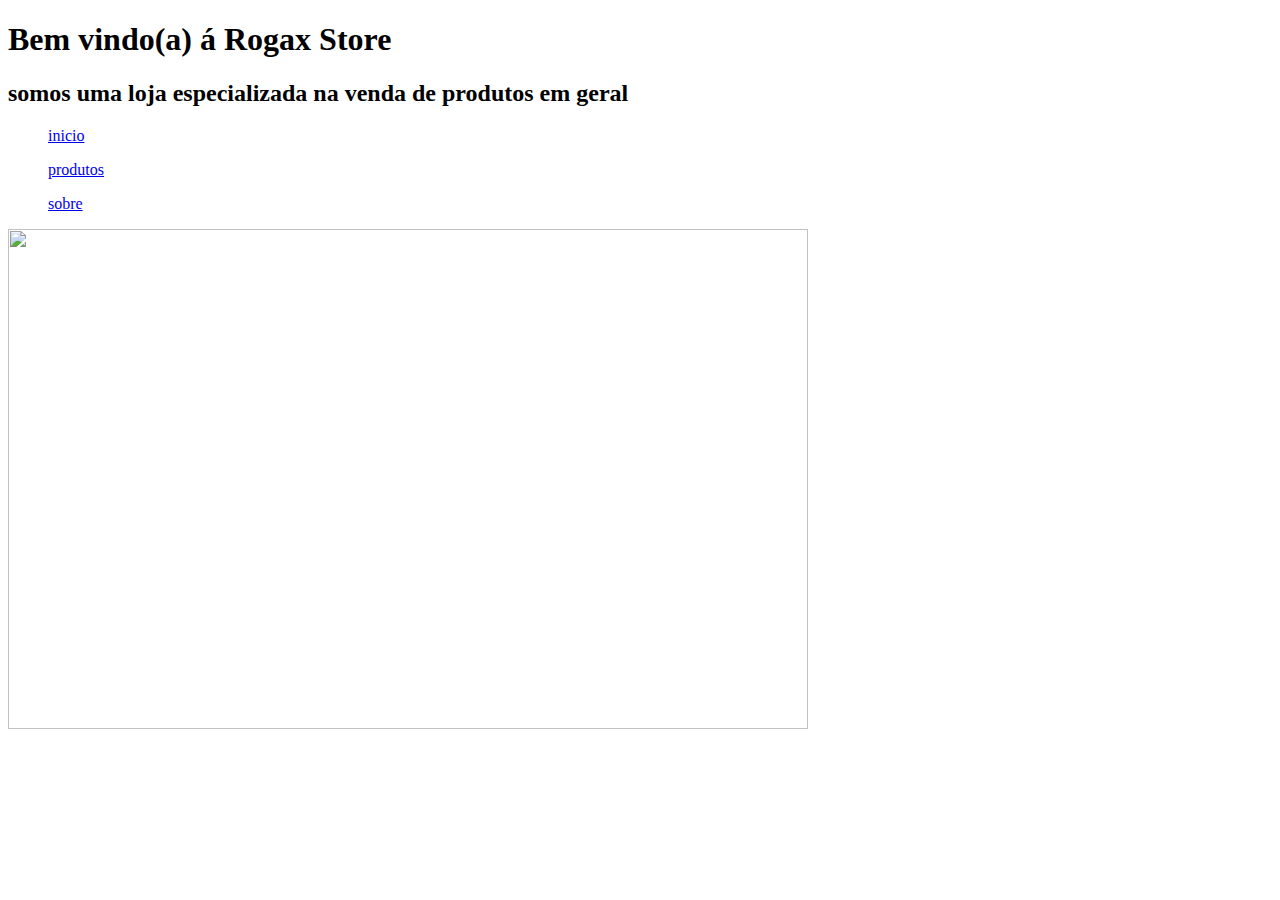
==== index.html @ 749ca3fa "primeiro site" ====
<!DOCTYPE html>
<html lang="en">
<head>
    <meta charset="UTF-8">
    <meta http-equiv="X-UA-Compatible" content="IE=edge">
    <meta name="viewport" content="width=device-width, initial-scale=1.0">
    <title>rogax store</title>
</head>
    <body>
        <header>
            <h1>Bem vindo(a) á Rogax Store </h1>
            <h2>somos  uma loja especializada na venda de produtos em geral </h2>

        </header>
        
                <nav>
                    <ul><a href="index.html">inicio</a></ul>
                    <ul><a href="produtos.html">produtos</a></ul>
                    <ul><a href="sobreLoja.html">sobre</a></ul>
                </nav>

    
     <img src="Imagens/maquina-de-vendas-leads.jpg" width="800"height="500"alt ="">
    </body>
    
</html>
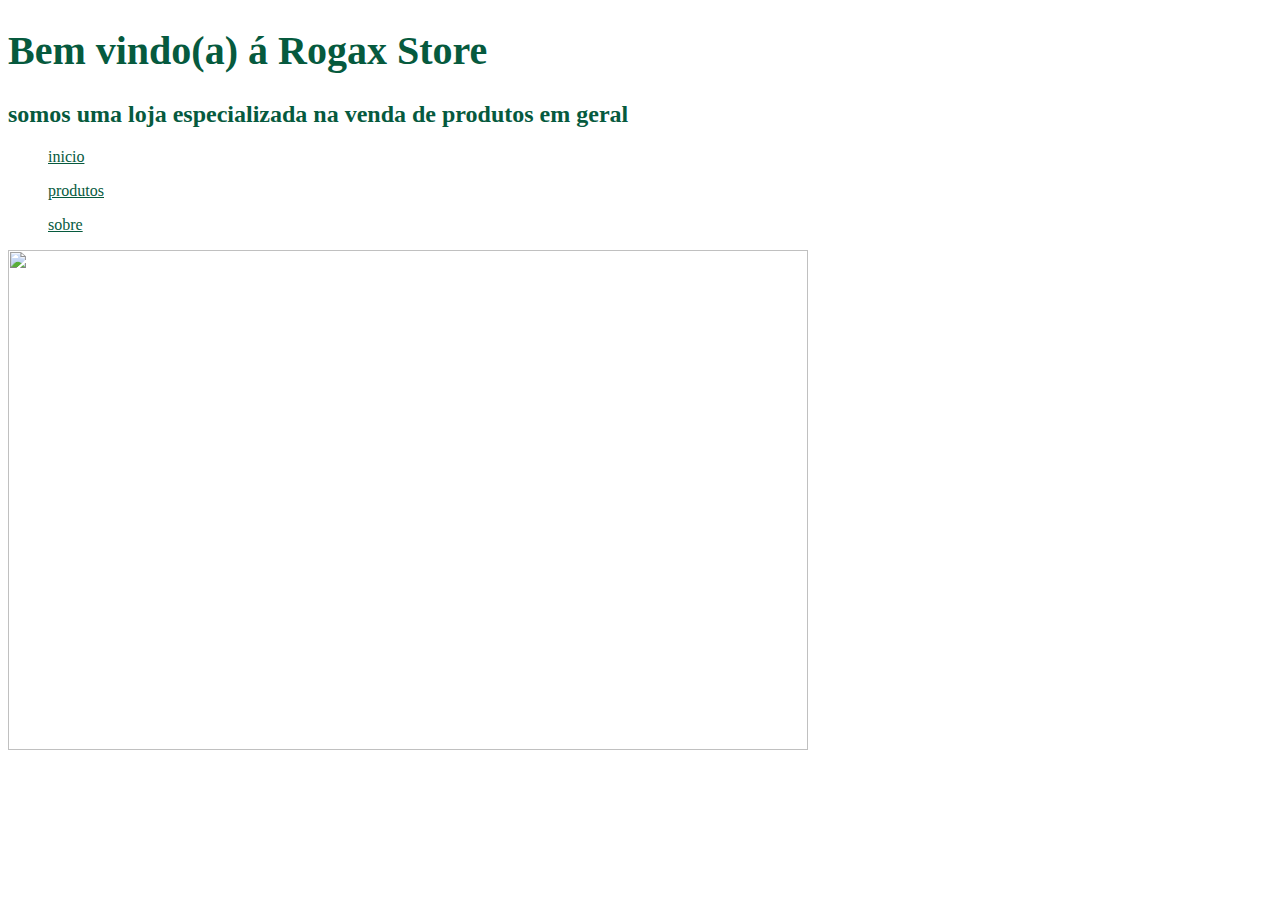
==== commit 82bffa60: "minima evolução com CSS" ====
--- a/index.html
+++ b/index.html
@@ -1,6 +1,7 @@
 <!DOCTYPE html>
 <html lang="en">
 <head>
+    <link rel="stylesheet" href="pagina1.css">
     <meta charset="UTF-8">
     <meta http-equiv="X-UA-Compatible" content="IE=edge">
     <meta name="viewport" content="width=device-width, initial-scale=1.0">
--- a/pagina1.css
+++ b/pagina1.css
@@ -0,0 +1,13 @@
+
+    h1{
+       font-size: 40px;
+       color: rgb(6, 90, 62);
+    }
+    h2{
+       color: rgb(6, 90, 62);
+
+    }
+
+    a{
+        color: rgb(6, 90, 62);
+    }
